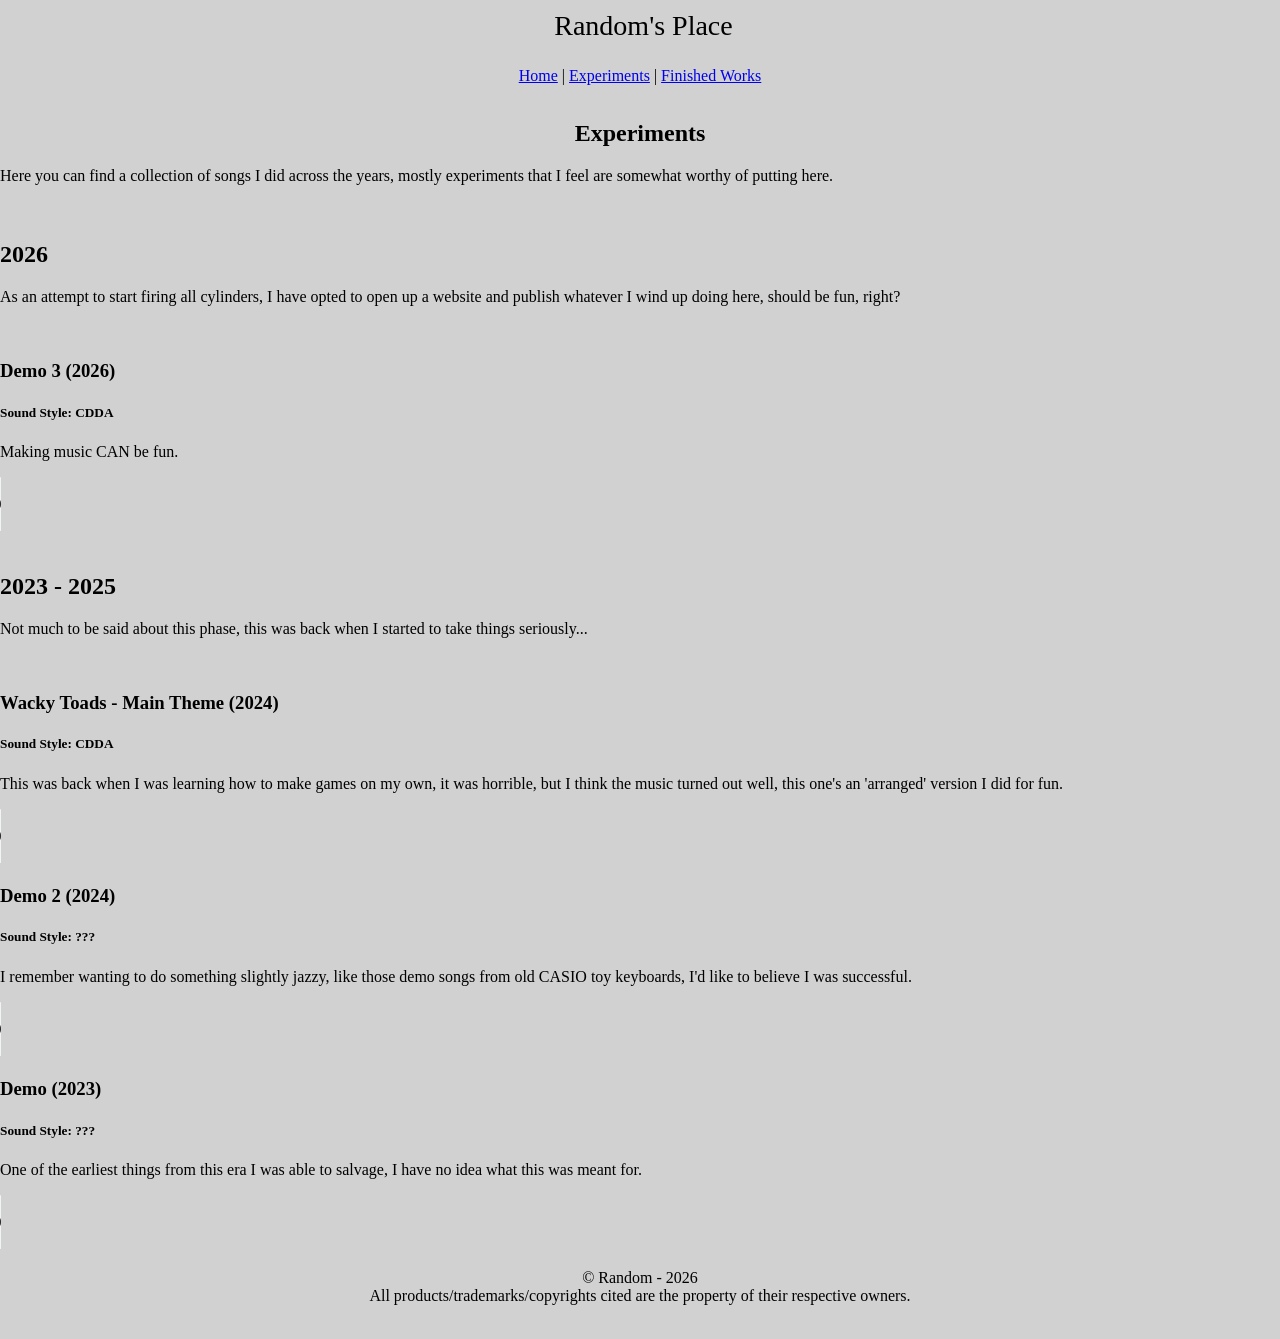
==== exprmnts.html @ 94186d25 "first release i guess" ====
<!DOCTYPE html>
<html>
<meta charset="utf-8">

<!--
i stole this - random 
-->

<head>
	<title>Random's Place</title>
	<link rel="icon" type="image/x-icon" href="favicon.ico">
	<!-- give this a random number every time you change the css! it makes it reload properly when pushed!! -->
	<link rel="stylesheet" type="text/css" href="default.css?v=923649263496239462397642">
	<meta name="darkreader-lock">
</head>

<body>
	<!-- Background Overlay -->
	<div class="bgoverlay">
		<!-- Header -->
		<header>
			<img src="" alt="" class="headericon"> Random's Place
			<br>
		</header>
		<!-- Main Content -->
		<div class="thepage">
				<nav>
    				<a href="index.html">Home</a> |
    				<a href="exprmnts.html">Experiments</a> |
					<a href="finworks.html">Finished Works</a> 
    				
				</nav>
				<div class="center"><h2>Experiments</h2></div>
			<!-- Page Text -->
			<div class="main-content">
				<p>
					Here you can find a collection of songs I did across the years, mostly experiments that I feel are 
					somewhat worthy of putting here.
					<br>
					
					<br>
					<br>
				</p>
				
				<!------------------->
				<!--  	 2026	   -->
				<!------------------->	 
				<!--There are decades where nothing happens, and there are weeks where decades happen.-->
				<h2>2026</h2>
				<p>
					As an attempt to start firing all cylinders, I have opted to open up a website and publish whatever 
					I wind up doing here, should be fun, right?
					<br>
					<br>
					<br>
				</p>
				<h3>Demo 3 (2026)</h3>
				<h5>Sound Style: CDDA</h5>
				<p>
					Making music CAN be fun.
				</p>
				<audio controls><source src="./sndsrc/unk2026.mp3" type="audio/mpeg"></audio>





				<!------------------------------------------------------------------------------------------------------->
				<!-- hi, if you're reading this and wondering, why don't i put my notes in one big multi-line comment? --> 
				<!-- i'm just used to it after a lot of time trying (and failing) to program in assembly.			   --> 
				<!------------------------------------------------------------------------------------------------------->
				<br>
				<br>
				<!------------------->
				<!--  2023 - 2025  -->
				<!------------------->
				<h2>2023 - 2025</h2>
				<p>
					Not much to be said about this phase, this was back when I started to take things seriously...
					<br>
					<br>
					<br>
				</p>
				<!------------------->
				<!--STUFF GOES HERE-->
				<!------------------->
				<h3>Wacky Toads - Main Theme (2024)</h3>
				<h5>Sound Style: CDDA</h5>
				<p>
					This was back when I was learning how to make games on my own, it was horrible, 
					but I think the music turned out well, this one's an 'arranged' version I did for fun.
				</p>
				<audio controls><source src="./sndsrc/wacktdsr.mp3" type="audio/mpeg"></audio>


				<h3>Demo 2 (2024)</h3>
				<h5>Sound Style: ???</h5>
				<p>
					I remember wanting to do something slightly jazzy, like those demo songs from old CASIO toy keyboards, 
					I'd like to believe I was successful.
				</p>
				<audio controls><source src="./sndsrc/unk2024.mp3" type="audio/mpeg"></audio>

				<h3>Demo (2023)</h3>
				<h5>Sound Style: ???</h5>
				<p>
					One of the earliest things from this era I was able to salvage, I have no idea what this was meant for.
				</p>
				<audio controls><source src="./sndsrc/unk2023.mp3" type="audio/mpeg"></audio>
				
			</div>
			<!-- Footer -->
			<div class="center">
				<footer>
					<p>
						&copy; Random - 2026<br>
						All products/trademarks/copyrights cited are the property of their respective owners.<br>
					</p>
					<table style="all: unset;">
						<tr style="all: unset;">
							<td style="all: unset;">
								<a href="https://www.mozilla.org/en-US/firefox/new/"><img src="img/buttons/getfirefox.gif" alt=""></a>
							</td>
							<!--<td style="all: unset;">
								<a href="https://rhpz.org/499"><img src="img/buttons/sfexbutton.png" alt=""></a>
							</td>-->
							<td style="all: unset;">
								<a href="https://rhpz.org"><img src="img/buttons/rhpzbutton.gif" alt=""></a>
							</td>
						</tr>
					</table>
				</footer>
			</div>
		</div>
	</div>
	<script src="scripts/imgwindow.js"></script>
</body>
</html>
---- default.css ----
/*
Changelog:

3/13/23
removed unused stuff, cleaned up, added comments

3/14/23
footer now goes to bottom, added tiled background

7/15/25
dusted this off, made it less gaudy and more pleasant to look at and read
the footer ACTUALLY goes to the bottom now, smh

7/16/25
whole lotta changes
basically the whole website looks different now
cleaned up redundant things, ordered as it is in the html
*/

/*main background*/
body {
	background-image: url(img/bg/bg.png);
	color: rgb(0, 0, 0);
	font-family: "Times New Roman", sans-serif;
	background-repeat: no-repeat;
	background-attachment: fixed;
	background-position: center right;
}

/*background tint*/
.bgoverlay {
	background-color: #d1d1d1;
	position: absolute;
	top: 0;
	left: 0;
	width: 100%;
	min-height: 100%;
}

/*header/footer (and related) element styles*/
header {
	text-align: center;
	font-size: 175%;
	padding-top: 10px;
	padding-bottom: 10px;
}

/*header icon style*/
.headericon {
	width: 60px;
	position: relative;
}

/*navbar and main content container*/
.thepage {
	margin: 0 auto;
	width: auto;
	max-width: 1300px;
}

/*Fancy text box
.main-content {
	display: block;
	background-color: #051C04e0;
	margin-left: 230px;
	margin-right: 0;
	margin-top: 0;
	padding: 25px;
	border-top: 3px green solid;
	border-bottom: 3px green solid;
	line-height: 1.5em;
	width: auto;
}



/*for embedding images in main-content*/
.scroll-container-nobg {
	overflow: auto;
	white-space: nowrap;
	padding: 5px;
	margin-bottom: 10px;
}




/*ACTUALLY drops footer to bottom of screen now*/
footer {
	clear: both;
}

/*used in divs to center stuff*/
.center {
	text-align: center;
}

/*Tooltips*/
/*
To use:
<div class="tooltip">Text you want tooltip on
	<span class="tooltiptext">Tooltip text</span>
</div> 
use span instead of div on the outside for non-breaking text.
*/

nav {
    padding: 15px;
    text-align: center;
}


.tooltip {
	position: relative;
	display: inline-block;
	border-bottom: 1px dotted black;
}

.tooltip .tooltiptext {
	visibility: hidden;
	width: 120px;
	background-color: black;
	color: #fff;
	text-align: center;
	border-radius: 6px;
	padding: 5px 0;
	
	/* Position the tooltip */
	position: absolute;
	z-index: 1;
	bottom: 100%;
	left: 50%;
	margin-left: -60px;
}

.tooltip:hover .tooltiptext {
	visibility: visible;
}

.select-hover:hover {
	outline: green solid 4px;
	cursor: help;
}

/*link colors*/

.link-title {
  font-size: 1.5em;
  padding-left: 5px;
  font-weight: bolder;
}

/*horizontal rule*/
hr {
	color: #2f612f;
	background-color: green;
	height: 3px;
	width: 100%;
}

/*tables*/
table, th, td {
	border: 1px solid green;
	border-collapse: collapse;
}

th, td {
	background-color: #204120;
	padding: 5px;
}

ul, li {
	padding-bottom: 1em;
}

/*discord style code blocks*/
code, pre {
	background-color: #0D0E1B;
	padding: 5px;
	border: 1px solid #3A3A46;
	border-radius: 5px;
	font-size: 1.1em;
}

/*class for centering tables*/
.centertable {
	margin-left: auto;
	margin-right: auto;
}

/*fancy style for block quotes*/
blockquote {
  background-color: #222526;
  margin: 10px auto;
  padding: 15px;
  border-radius: 5px;
}

/* END OF FILE */
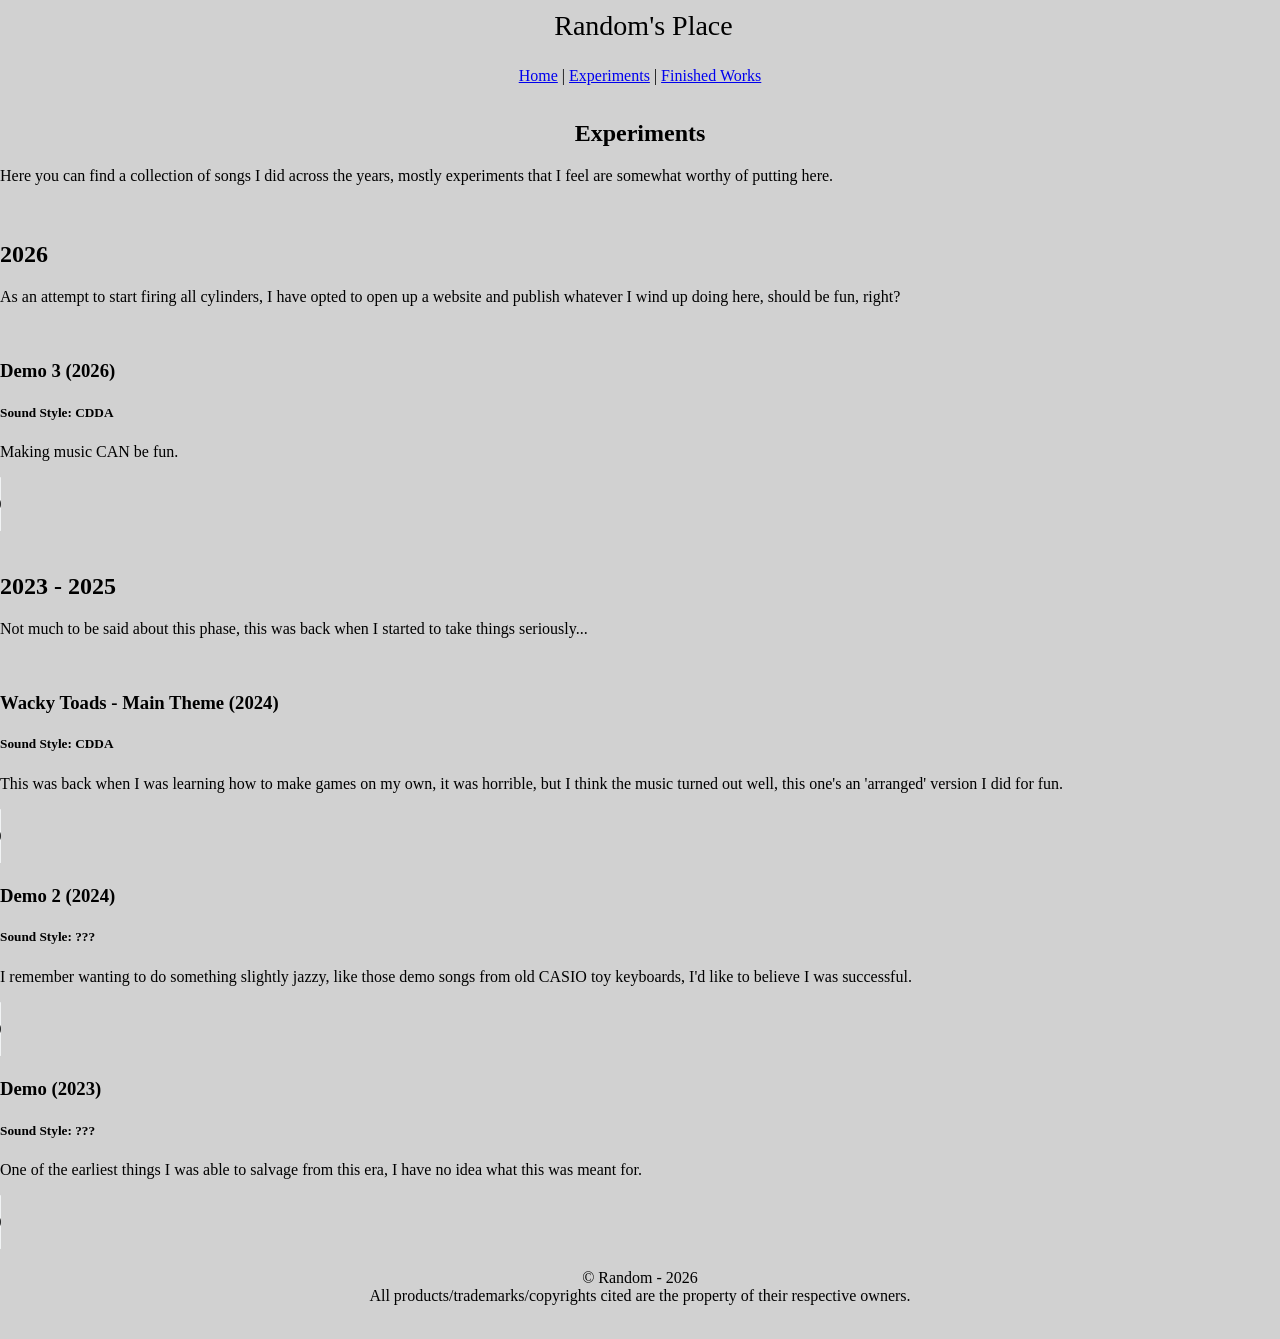
==== commit 03eb41e5: "typo" ====
--- a/exprmnts.html
+++ b/exprmnts.html
@@ -104,7 +104,7 @@
 				<h3>Demo (2023)</h3>
 				<h5>Sound Style: ???</h5>
 				<p>
-					One of the earliest things from this era I was able to salvage, I have no idea what this was meant for.
+					One of the earliest things I was able to salvage from this era, I have no idea what this was meant for.
 				</p>
 				<audio controls><source src="./sndsrc/unk2023.mp3" type="audio/mpeg"></audio>
 				
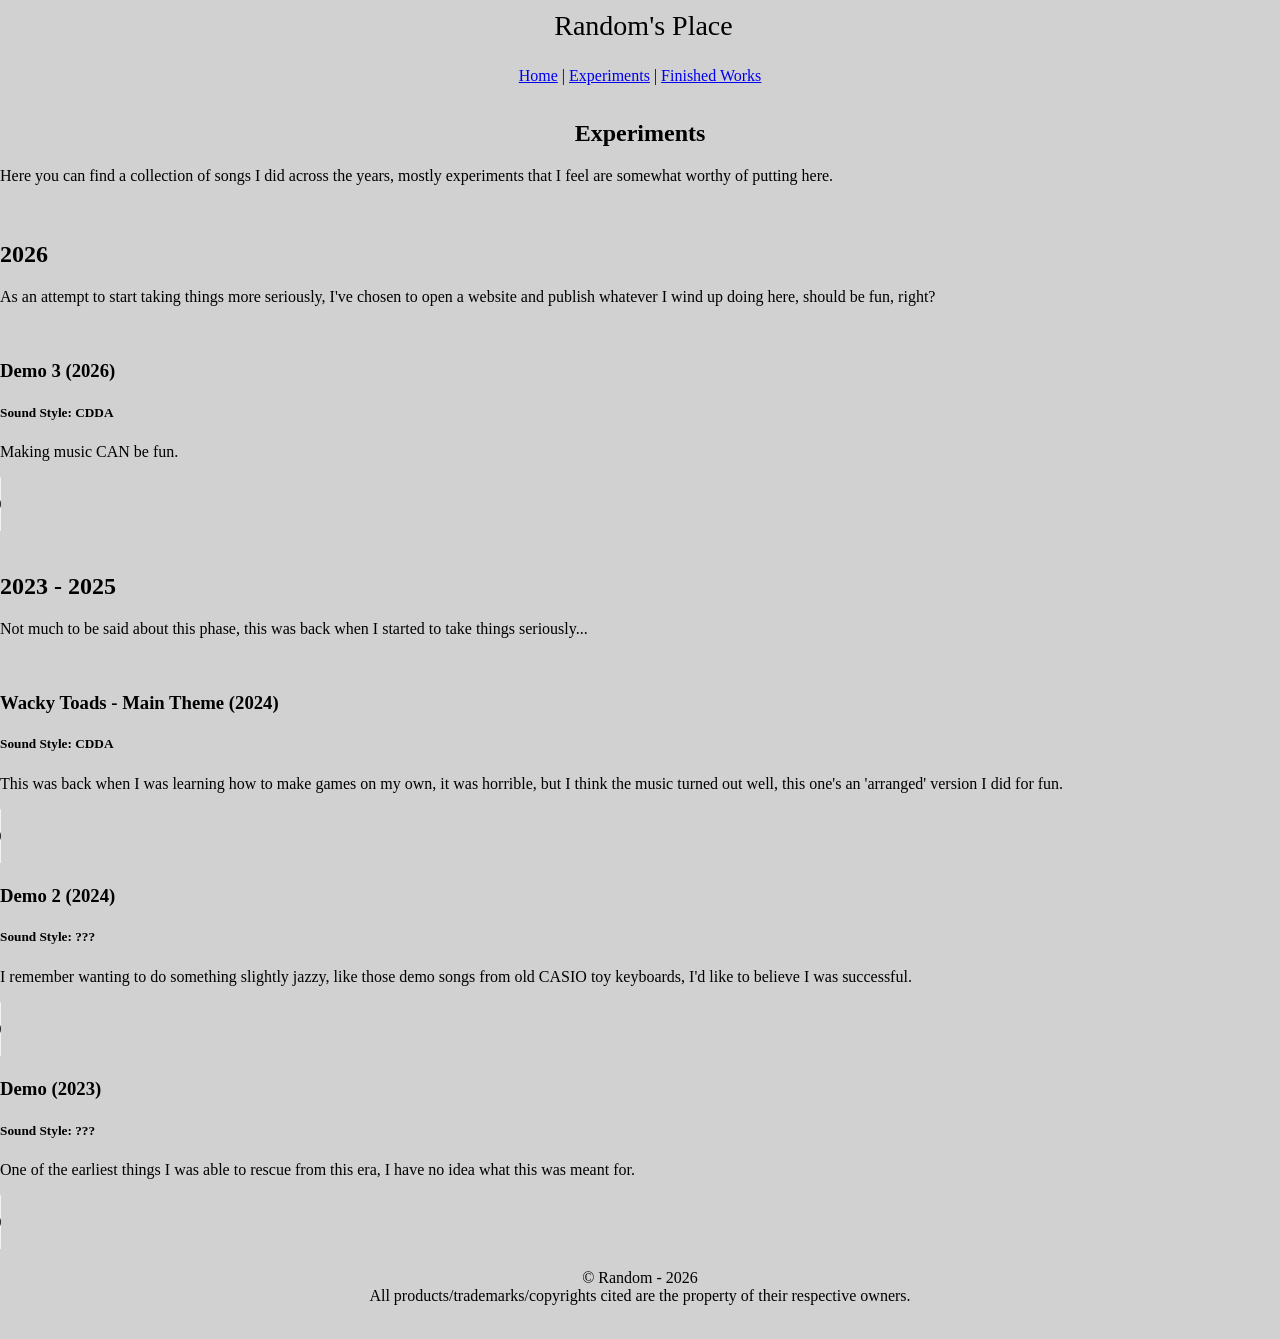
==== commit b31be166: "dear god" ====
--- a/exprmnts.html
+++ b/exprmnts.html
@@ -48,7 +48,7 @@
 				<!--There are decades where nothing happens, and there are weeks where decades happen.-->
 				<h2>2026</h2>
 				<p>
-					As an attempt to start firing all cylinders, I have opted to open up a website and publish whatever 
+					As an attempt to start taking things more seriously, I've chosen to open a website and publish whatever 
 					I wind up doing here, should be fun, right?
 					<br>
 					<br>
@@ -104,7 +104,7 @@
 				<h3>Demo (2023)</h3>
 				<h5>Sound Style: ???</h5>
 				<p>
-					One of the earliest things I was able to salvage from this era, I have no idea what this was meant for.
+					One of the earliest things I was able to rescue from this era, I have no idea what this was meant for.
 				</p>
 				<audio controls><source src="./sndsrc/unk2023.mp3" type="audio/mpeg"></audio>
 				
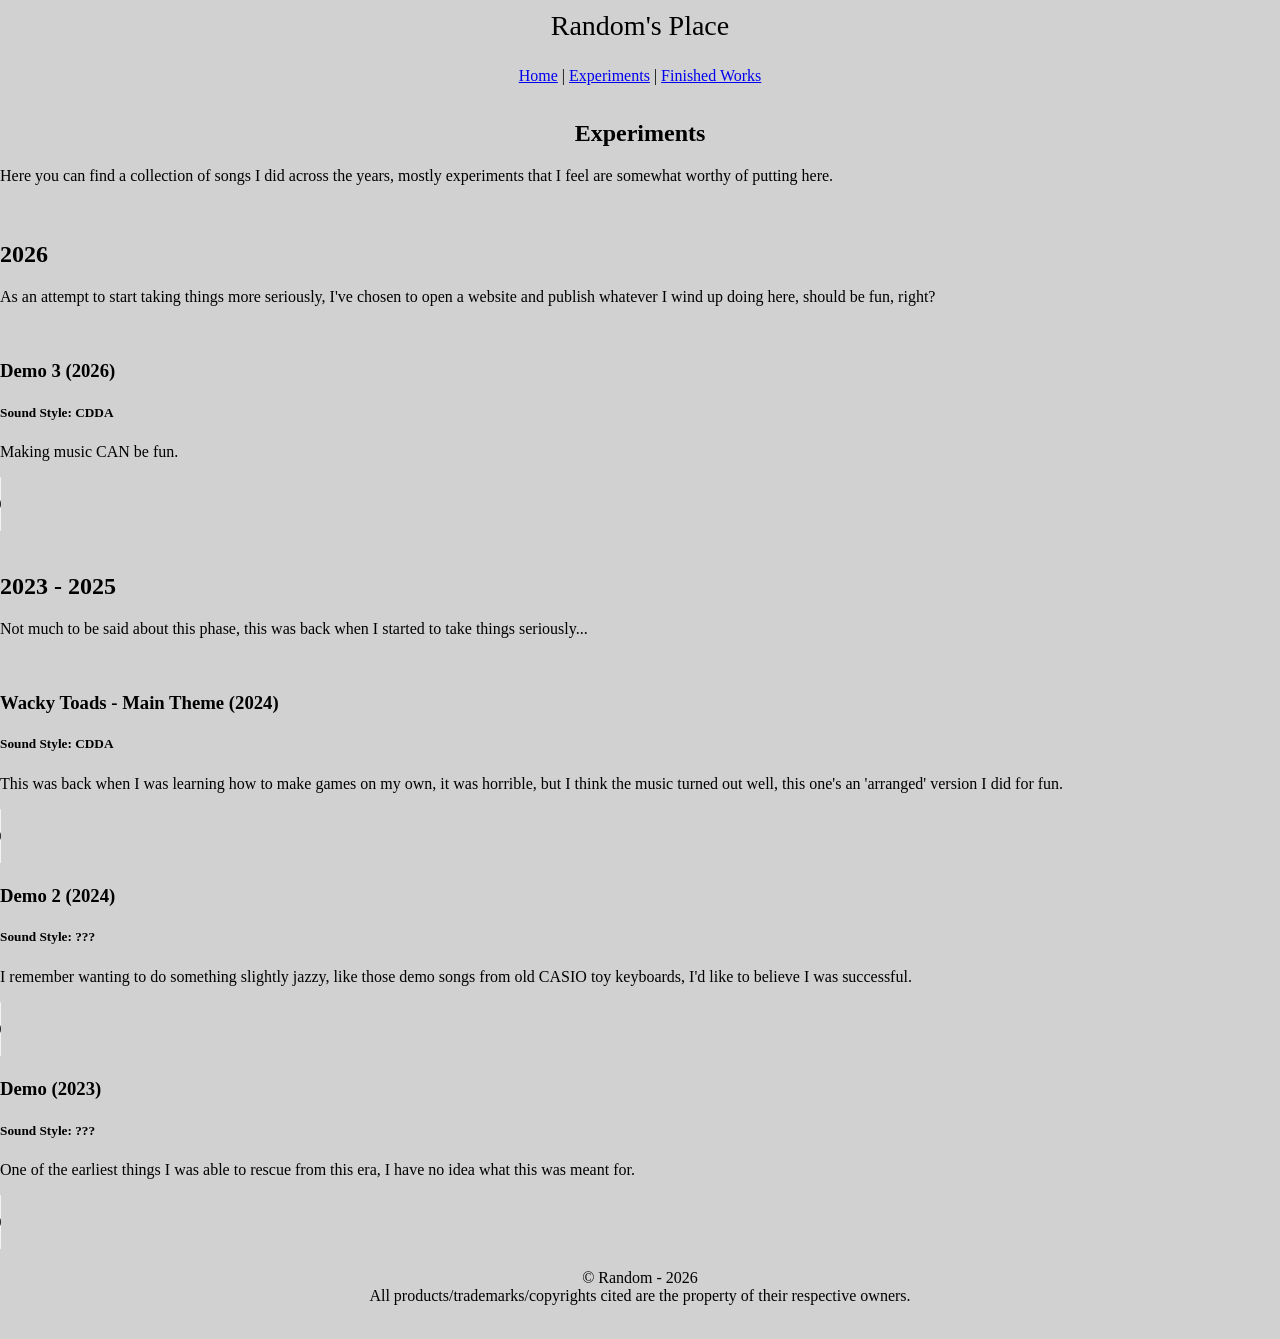
==== commit 949e4efa: "i fucking suck at this why did i even bother" ====
--- a/exprmnts.html
+++ b/exprmnts.html
@@ -19,7 +19,7 @@
 	<div class="bgoverlay">
 		<!-- Header -->
 		<header>
-			<img src="" alt="" class="headericon"> Random's Place
+			Random's Place
 			<br>
 		</header>
 		<!-- Main Content -->
